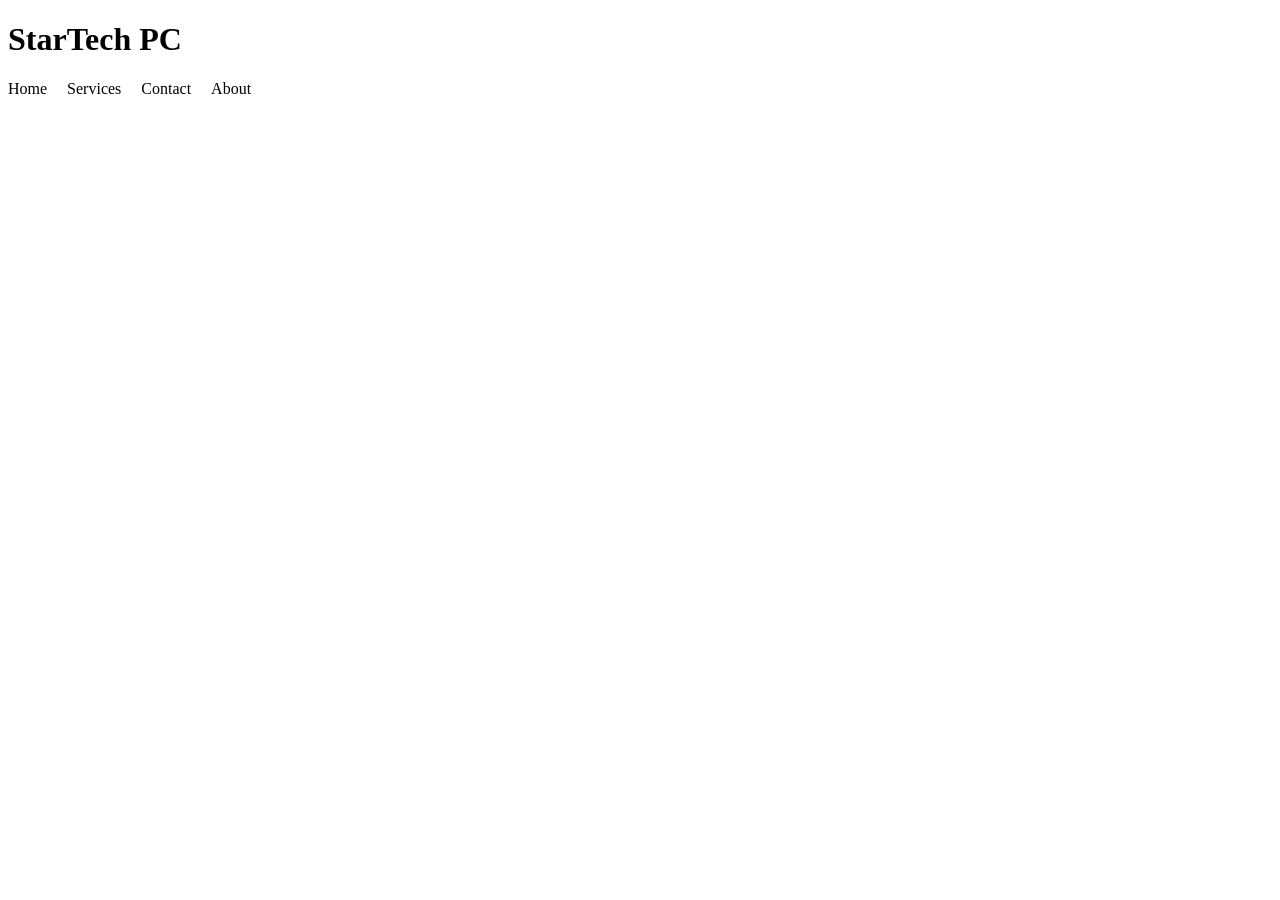
==== contacts.html @ f67bb825 "added pages and basic layout for navbar and index TODO: footer" ====
<!DOCTYPE html>
<html lang="en">
  <head>
    <meta charset="UTF-8" />
    <title>Contacts</title>

      <link rel="stylesheet" href="nav.css" />
   
  </head>
  <body>
    <div id="nav-placeholder"></div>

    <script>
      fetch("nav.html")
        .then((response) => response.text())
        .then((data) => {
          document.getElementById("nav-placeholder").innerHTML = data;
        });
    </script>
  </body>
</html>
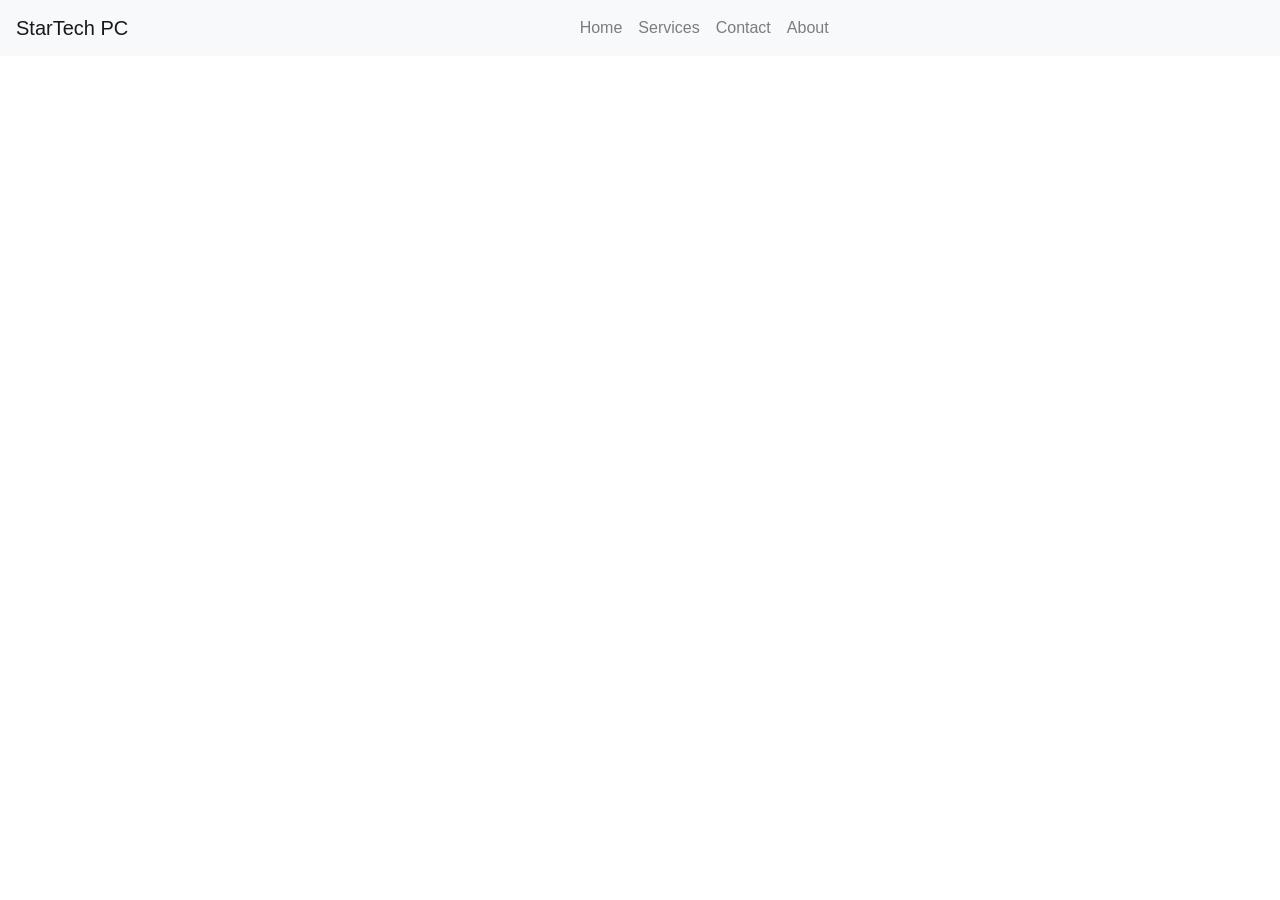
==== commit 9d083e5f: "added bootstrap and re-design navbar" ====
--- a/contacts.html
+++ b/contacts.html
@@ -4,7 +4,6 @@
     <meta charset="UTF-8" />
     <title>Contacts</title>
 
-      <link rel="stylesheet" href="nav.css" />
    
   </head>
   <body>
